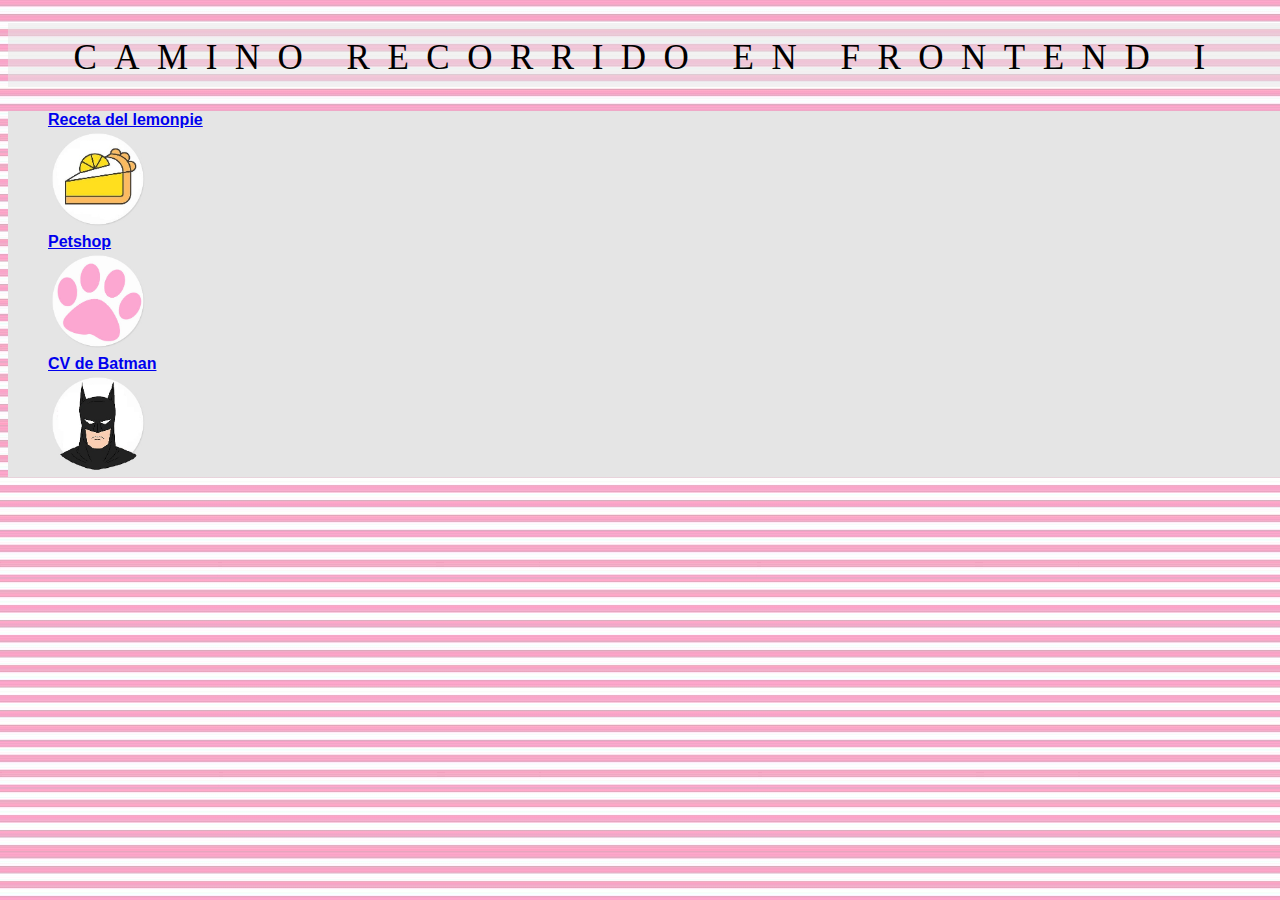
==== index.html @ 8808f22e "Creando mi github page" ====
<!DOCTYPE html>
<html lang="es">

<head>
    <meta charset="UTF-8">
    <meta http-equiv="X-UA-Compatible" content="IE=edge">
    <meta name="viewport" content="width=device-width, initial-scale=1.0">
    <title>FRONTEND I - CATANZARITI</title>
    <link rel="stylesheet" href="./style.css">
</head>

<body>
    <header>
        <h1>CAMINO RECORRIDO EN FRONTEND I</h1>
    </header>
    <main>
        <nav>
            <ul type="none">
                <li><a href="./lemonpie/indexlemonpie.html" target="blank"><strong>Receta del lemonpie</strong></a>
                </li>
                <li><a href="./lemonpie/indexlemonpie.html" target="blank"><img src="./img/lemonPie.jpg" width="100"></a>
                </li>
                <li><a href="./Petshop/indexpetshop.html" target="blank"><strong>Petshop</strong></a></li>
                <li><a href="./Petshop/indexpetshop.html" target="blank"><img src="./img/pata.png" width="100"></a></li>
                <li><a href="./CVBatman/indexbatman.html" target="blank"><strong>CV de Batman</strong></li></a></li>
                <li><a href="./CVBatman/indexbatman.html" target="blank"><img src="./img/batman.jpg"
                            width="100"></a></li>
            </ul>
     </nav>
    </main>
</body>

</html>
---- style.css ----
body{
    background-image: url(./img/banner.jpg);
    width: 100vw;
    background-repeat: repeat;
    background-position-y:top;
    }
main{
    background-color: rgb(229, 229, 229);
    font-family:'Gill Sans', 'Gill Sans MT', Calibri, 'Trebuchet MS', sans-serif;
}
h1{
    color: #000000;
    background-color: rgba(229, 229, 229,0.5);
    font-family:Impact;
    font-size: 35px;
    font-style: normal;
    font-weight: 500;
    line-height: 70px;
    letter-spacing: 0.5em;
    text-align: center;
    height: 4rem;
    width:100vw;
}
ul{
    
}
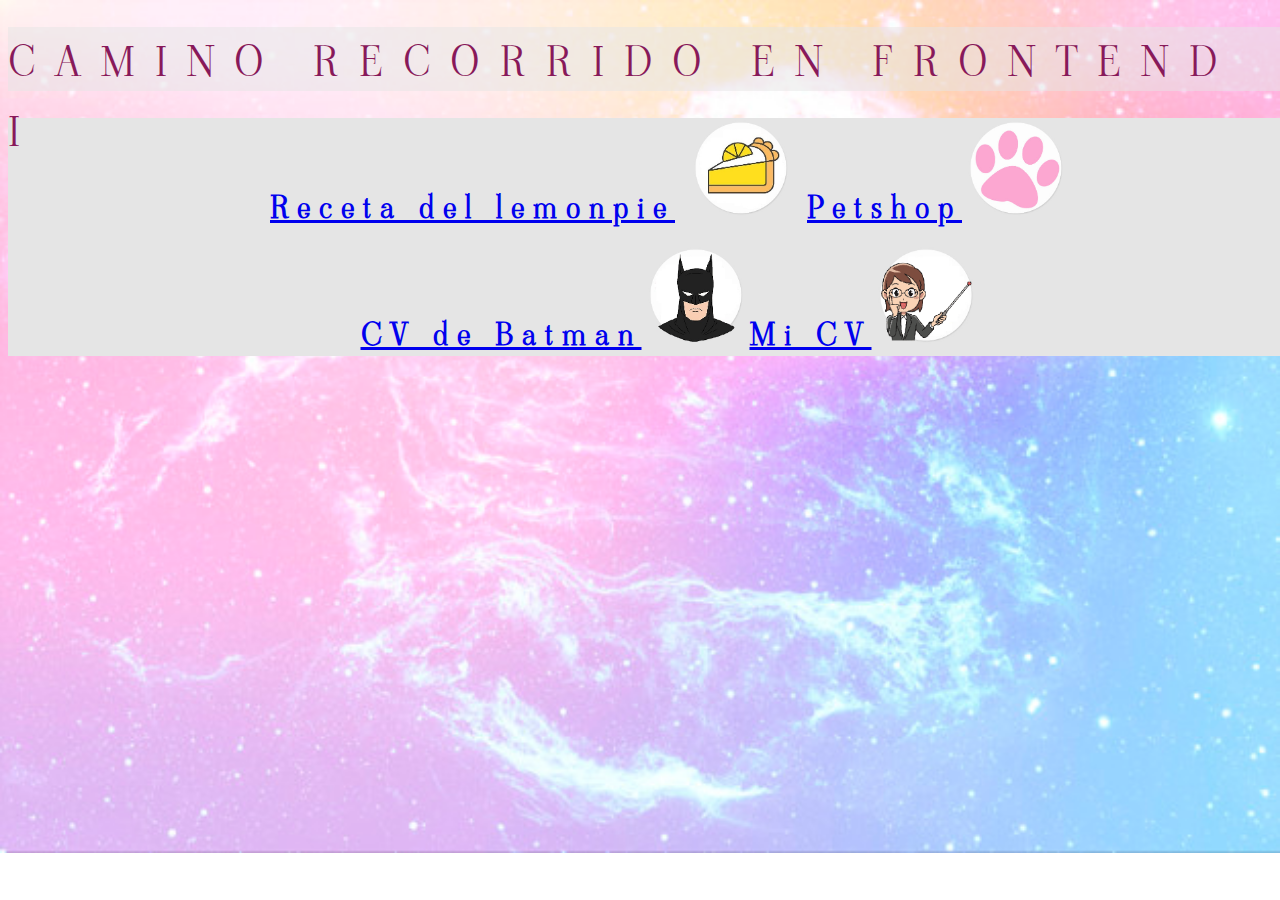
==== commit fc95d7ca: "Arreglandoindex" ====
--- a/index.html
+++ b/index.html
@@ -1,33 +1,40 @@
-<!DOCTYPE html>
-<html lang="es">
-
-<head>
-    <meta charset="UTF-8">
-    <meta http-equiv="X-UA-Compatible" content="IE=edge">
-    <meta name="viewport" content="width=device-width, initial-scale=1.0">
-    <title>FRONTEND I - CATANZARITI</title>
-    <link rel="stylesheet" href="./style.css">
-</head>
-
-<body>
-    <header>
-        <h1>CAMINO RECORRIDO EN FRONTEND I</h1>
-    </header>
-    <main>
-        <nav>
-            <ul type="none">
-                <li><a href="./lemonpie/indexlemonpie.html" target="blank"><strong>Receta del lemonpie</strong></a>
-                </li>
-                <li><a href="./lemonpie/indexlemonpie.html" target="blank"><img src="./img/lemonPie.jpg" width="100"></a>
-                </li>
-                <li><a href="./Petshop/indexpetshop.html" target="blank"><strong>Petshop</strong></a></li>
-                <li><a href="./Petshop/indexpetshop.html" target="blank"><img src="./img/pata.png" width="100"></a></li>
-                <li><a href="./CVBatman/indexbatman.html" target="blank"><strong>CV de Batman</strong></li></a></li>
-                <li><a href="./CVBatman/indexbatman.html" target="blank"><img src="./img/batman.jpg"
-                            width="100"></a></li>
-            </ul>
-     </nav>
-    </main>
-</body>
-
+<!DOCTYPE html>
+<html lang="es">
+
+<head>
+    <meta charset="UTF-8">
+    <meta http-equiv="X-UA-Compatible" content="IE=edge">
+    <meta name="viewport" content="width=device-width, initial-scale=1.0">
+    <title>FRONTEND I - CATANZARITI</title>
+    <link rel="preconnect" href="https://fonts.gstatic.com">
+    <link href="https://fonts.googleapis.com/css2?family=Viaoda+Libre&display=swap" rel="stylesheet">
+    <link rel="stylesheet" href="./style.css">
+</head>
+
+<body>
+    <header>
+        <h1>CAMINO RECORRIDO EN FRONTEND I</h1>
+    </header>
+    <main>
+        <nav>
+            <ul type="none">
+                <li><a href="./lemonpie/indexlemonpie.html" target="blank"><strong>Receta del lemonpie</strong></a>
+                </li>
+                <li><a href="./lemonpie/indexlemonpie.html" target="blank"><img src="./img/lemonPie.jpg" width="100"></a>
+                </li>
+                <li><a href="./Petshop/indexpetshop.html" target="blank"><strong>Petshop</strong></a></li>
+                <li><a href="./Petshop/indexpetshop.html" target="blank"><img src="./img/pata.png" width="100"></a></li>
+                </ul>
+                <ul type="none">
+                <li><a href="./CVBatman/indexbatman.html" target="blank"><strong>CV de Batman</strong></li></a></li>
+                <li><a href="./CVBatman/indexbatman.html" target="blank"><img src="./img/batman.jpg"
+                            width="100"></a></li>
+                <li><a href="./miCV/indexmicv.html" target="blank"><strong>Mi CV</strong></li></a></li>
+                <li><a href="./miCV/indexmicv.html" target="blank"><img src="./img/yo.png"
+                                width="100"></a></li>
+            </ul>
+     </nav>
+    </main>
+</body>
+
 </html>--- a/style.css
+++ b/style.css
@@ -1,26 +1,34 @@
-body{
-    background-image: url(./img/banner.jpg);
-    width: 100vw;
-    background-repeat: repeat;
-    background-position-y:top;
-    }
-main{
-    background-color: rgb(229, 229, 229);
-    font-family:'Gill Sans', 'Gill Sans MT', Calibri, 'Trebuchet MS', sans-serif;
-}
-h1{
-    color: #000000;
-    background-color: rgba(229, 229, 229,0.5);
-    font-family:Impact;
-    font-size: 35px;
-    font-style: normal;
-    font-weight: 500;
-    line-height: 70px;
-    letter-spacing: 0.5em;
-    text-align: center;
-    height: 4rem;
-    width:100vw;
-}
-ul{
-    
-}+body{
+    background-image: url(./img/fondo.jpg);
+    width: 100vw;
+    background-repeat: no-repeat;
+    background-position-y:top;
+    background-size: cover;
+   font-family:'Viaoda Libre'; 
+}
+main{
+    background-color: rgb(229, 229, 229);
+}
+h1{
+    color: #88195a;
+    background-color: rgba(229, 229, 229,0.5);
+    font-size: 40px;
+    font-weight: 500;
+    line-height: 70px;
+    letter-spacing: 0.5em;
+    text-align:left;
+    height: 4rem;
+    width:100vw;
+}
+ul li{
+    font-style: normal;
+    font-size: 30px;
+    list-style-type:none;
+    line-height: 200px;
+    letter-spacing: 0.3em;
+    display:inline;
+    line-height: normal;
+}
+nav{
+     text-align: center;
+}
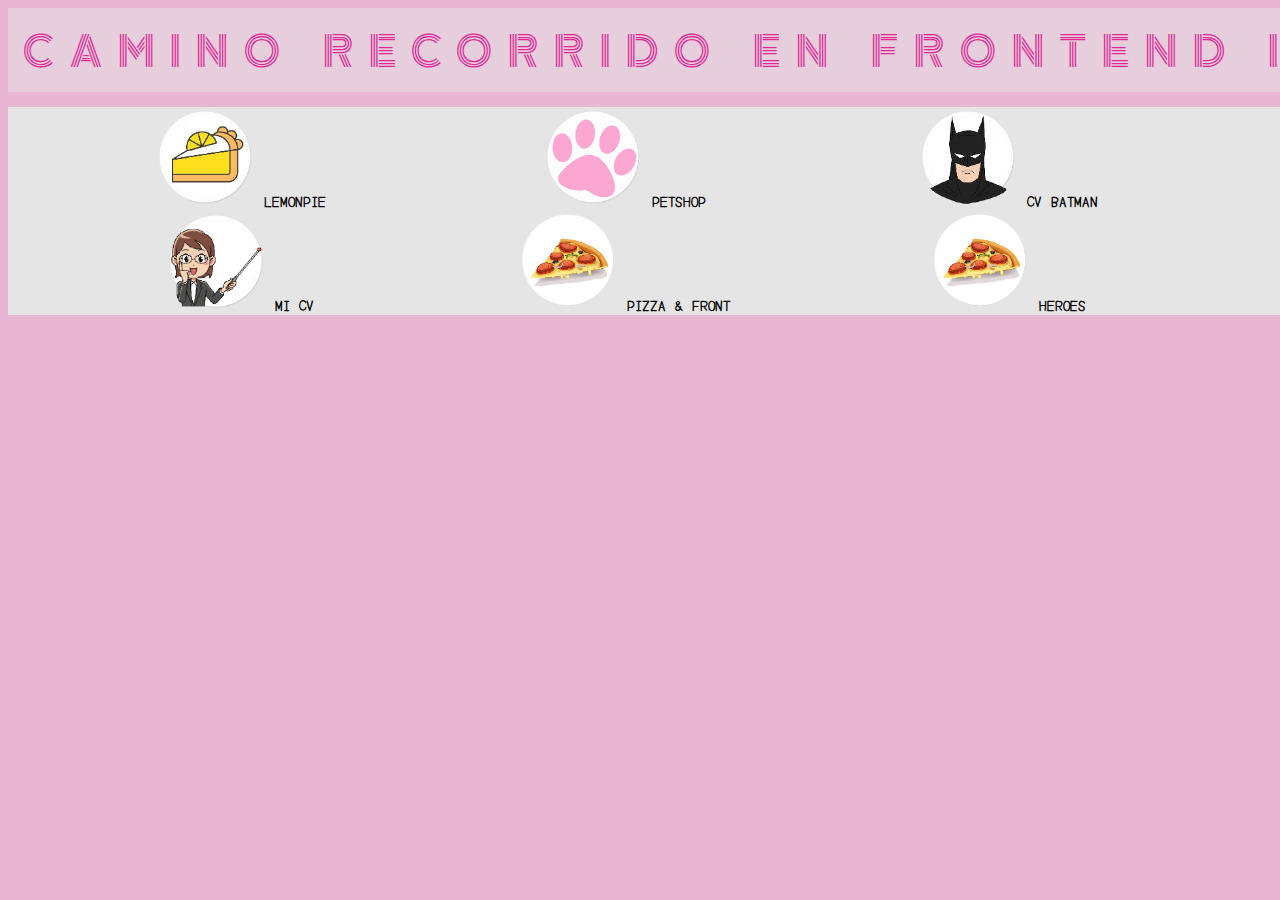
==== commit e9c3b287: "actualizando" ====
--- a/index.html
+++ b/index.html
@@ -6,6 +6,9 @@
     <meta http-equiv="X-UA-Compatible" content="IE=edge">
     <meta name="viewport" content="width=device-width, initial-scale=1.0">
     <title>FRONTEND I - CATANZARITI</title>
+    <style>
+        @import url('https://fonts.googleapis.com/css2?family=Festive&family=Yomogi&family=Zen+Tokyo+Zoo&display=swap');
+    </style>
     <link rel="preconnect" href="https://fonts.gstatic.com">
     <link href="https://fonts.googleapis.com/css2?family=Viaoda+Libre&display=swap" rel="stylesheet">
     <link rel="stylesheet" href="./style.css">
@@ -18,22 +21,38 @@
     <main>
         <nav>
             <ul type="none">
-                <li><a href="./lemonpie/indexlemonpie.html" target="blank"><strong>Receta del lemonpie</strong></a>
+
+                <li>
+                    <a href="./lemonpie/indexlemonpie.html" target="blank"><img src="./img/lemonPie.jpg"
+                            width="100"></a>
+                    <a href="./lemonpie/indexlemonpie.html" target="blank"><strong>LEMONPIE</strong></a>
                 </li>
-                <li><a href="./lemonpie/indexlemonpie.html" target="blank"><img src="./img/lemonPie.jpg" width="100"></a>
+                <li>
+                    <a href="./Petshop/indexpetshop.html" target="blank"><img src="./img/pata.png" width="100"></a>
+                    <a href="./Petshop/indexpetshop.html" target="blank"><strong>PETSHOP</strong></a>
+
                 </li>
-                <li><a href="./Petshop/indexpetshop.html" target="blank"><strong>Petshop</strong></a></li>
-                <li><a href="./Petshop/indexpetshop.html" target="blank"><img src="./img/pata.png" width="100"></a></li>
-                </ul>
-                <ul type="none">
-                <li><a href="./CVBatman/indexbatman.html" target="blank"><strong>CV de Batman</strong></li></a></li>
-                <li><a href="./CVBatman/indexbatman.html" target="blank"><img src="./img/batman.jpg"
-                            width="100"></a></li>
-                <li><a href="./miCV/indexmicv.html" target="blank"><strong>Mi CV</strong></li></a></li>
-                <li><a href="./miCV/indexmicv.html" target="blank"><img src="./img/yo.png"
-                                width="100"></a></li>
+                <li>
+                    <a href="./CVBatman/indexbatman.html" target="blank"><img src="./img/batman.jpg" width="100"></a>
+                    <a href="./CVBatman/indexbatman.html" target="blank"><strong>CV BATMAN</strong>
+                </li></a>
+                </li>
+                <li>
+                    <a href="./miCV/indexmicv.html" target="blank"><img src="./img/yo.png" width="100"></a>
+                    <a href="./miCV/indexmicv.html" target="blank"><strong>MI CV</strong>
+                </li></a>
+                </li>
+                <li>
+                    <a href="./pizza/indexpizza.html" target="blank"><img src="./img/pizza.png" width="100"></a>
+                    <a href="./pizza/indexpizza.html" target="blank"><strong>PIZZA & FRONT</strong></a>
+                </li>
+                <li>
+                    <a href="./superheroes/indexsuperheroes.html" target="blank"><img src="./img/pizza.png"
+                            width="100"></a>
+                    <a href="./pizza/indexpizza.html" target="blank"><strong>HEROES</strong></a>
+                </li>
             </ul>
-     </nav>
+        </nav>
     </main>
 </body>
 
--- a/style.css
+++ b/style.css
@@ -1,34 +1,50 @@
 body{
-    background-image: url(./img/fondo.jpg);
-    width: 100vw;
-    background-repeat: no-repeat;
-    background-position-y:top;
-    background-size: cover;
-   font-family:'Viaoda Libre'; 
+    width: 100%;
+    background-color: #e7b6d3;
+    magin: 0px;
 }
 main{
     background-color: rgb(229, 229, 229);
+    font-family: Yomogi;
 }
 h1{
-    color: #88195a;
+    color: #e22694;
     background-color: rgba(229, 229, 229,0.5);
+    font-family: "Zen Tokyo Zoo";
     font-size: 40px;
     font-weight: 500;
     line-height: 70px;
-    letter-spacing: 0.5em;
-    text-align:left;
+    letter-spacing: 0.4em;
+    text-align: center;
     height: 4rem;
-    width:100vw;
+    width:100%;
+    margin:0px;
+    padding: 10px;
 }
-ul li{
-    font-style: normal;
-    font-size: 30px;
-    list-style-type:none;
-    line-height: 200px;
-    letter-spacing: 0.3em;
-    display:inline;
-    line-height: normal;
+
+main nav ul{
+    display: flex;
+    flex-flow: wrap;
+    align-content: space-around;
+    width: 100%;
+    text-align: center;
+    font-size: 15px;
 }
-nav{
-     text-align: center;
+
+main ul li{
+    text-align: center;
+    width: 30%;
 }
+
+main ul li a{
+    color:black;
+    text-decoration: none;
+
+}
+main ul li a:hover{
+    color:#e22694;
+    text-decoration: underline;
+    font-size: 20px;
+    letter-spacing: 0.4em;
+    background-color: black;
+}
